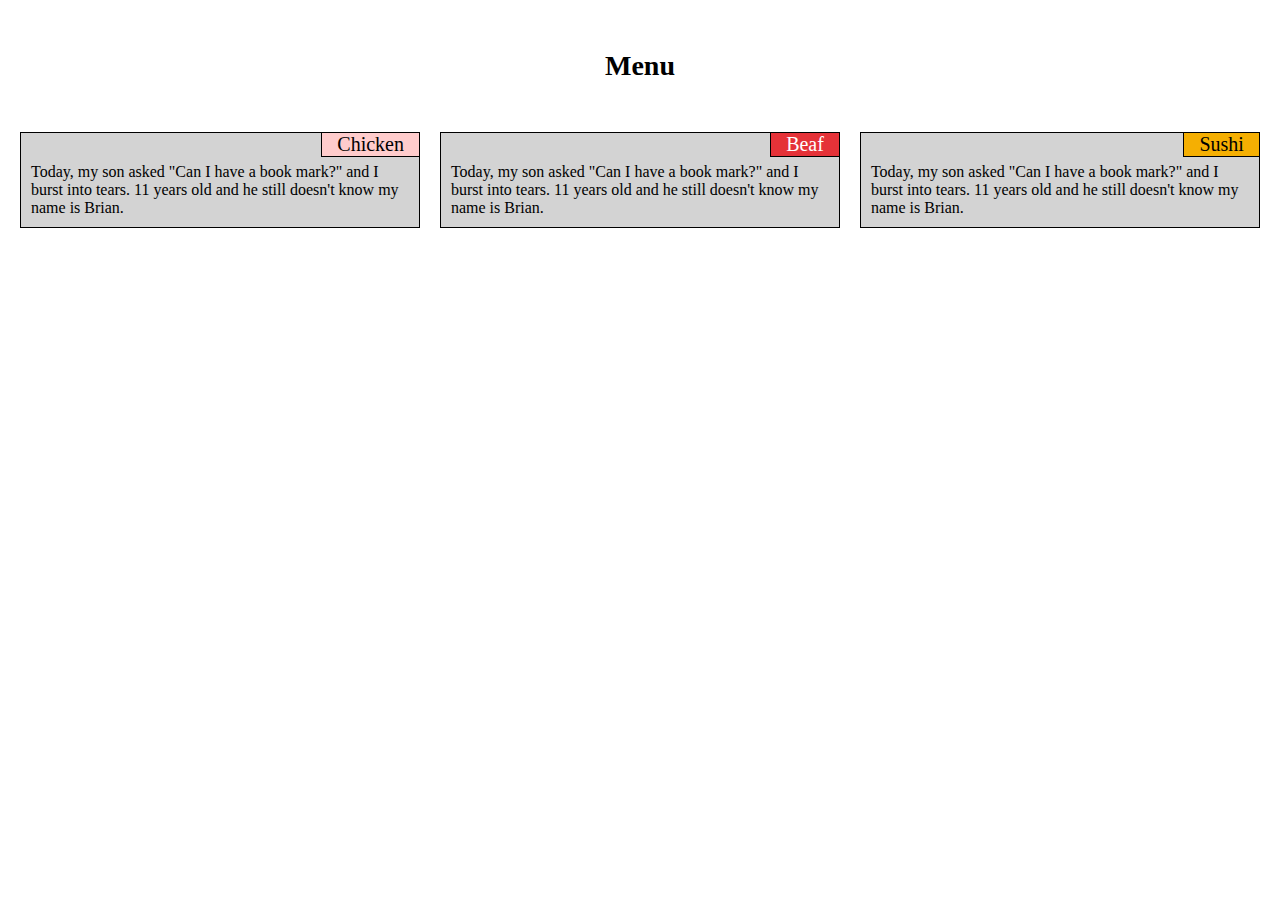
==== module2-solution/index.html @ 42ce6f3e "add code for Module 2 Coding Assignment" ====
<!DOCTYPE html>
<html>
<head>
    <link rel="stylesheet" href="css/style.css" >
<meta charset="utf-8">
<meta name="viewport" content="width=device-width, initial-scale=1">
<title>Menu</title>
</head>
<body>
<h1>Menu</h1>

<div class="row"> 
  <div class="col-lg-4 col-md-6 col-s-12">
    <div class="inner">
    <span class="title pink">Chicken</span>
    <p class="content">Today, my son asked "Can I have a book mark?" and I burst into tears. 11 years old and he still doesn't know my name is Brian.</p>
    </div>  
</div>
  <div class="col-lg-4 col-md-6 col-s-12">
    <div class="inner">
    <span class="title red">Beaf</span>
    <p class="content">Today, my son asked "Can I have a book mark?" and I burst into tears. 11 years old and he still doesn't know my name is Brian.</p>
    </div>  
</div>
  <div class="col-lg-4 col-md-12 col-s-12">
    <div class="inner">
    <span class="title yellow">Sushi</span>
    <p class="content">Today, my son asked "Can I have a book mark?" and I burst into tears. 11 years old and he still doesn't know my name is Brian.</p>
    </div>  
</div>
</div>
</body>
</html>
---- module2-solution/css/style.css ----
/********** Base styles **********/
* {
    box-sizing: border-box;
    margin: 0;
    padding: 0;
    font-family: Monaco;
    font-size: 16px;
  }
  h1 {
    font-size: 1.75em;
    align-content: center;
    text-align: center;
    padding-top: 50px;
    padding-bottom: 50px;
  }
  
  .inner {
    border: 1px solid black;
    margin-left: 10px;
    margin-right: 10px;
    margin-bottom: 20px;
    background-color: lightgray;
  }
  
  .title {
    font-size: 1.25em;
    float: right;
    clear: left;
    border-left: 1px solid black;
    border-bottom: 1px solid black;
    padding-right: 15px;
    padding-left: 15px;
  }
  
  .content{
    position: relative;
    padding-left: 10px;
    padding-right: 10px;
    padding-top: 30px;
    padding-bottom: 10px;
    color: black;
  }
  
  .pink {
      background-color: #FFCCCC;
  }
  
  .red {
      background-color: #E53238;
      color: white;
  }
  
  .yellow {
      background-color: #F5AF02;
  }
  
  /* Simple Responsive Framework. */
  .row {
    width: 100%;
    padding-left: 10px;
    padding-right: 10px;
  }
  
  /********** Desktop (browser window is 992px and above) **********/
  @media (min-width: 992px) {
    .col-lg-1, .col-lg-2, .col-lg-3, .col-lg-4, .col-lg-5, .col-lg-6, .col-lg-7, .col-lg-8, .col-lg-9, .col-lg-10, .col-lg-11, .col-lg-12 {
      float: left;
    }
    .col-lg-1 {
      width: 8.33%;
    }
    .col-lg-2 {
      width: 16.66%;
    }
    .col-lg-3 {
      width: 25%;
    }
    .col-lg-4 {
      width: 33.33%;
    }
    .col-lg-5 {
      width: 41.66%;
    }
    .col-lg-6 {
      width: 50%;
    }
    .col-lg-7 {
      width: 58.33%;
    }
    .col-lg-8 {
      width: 66.66%;
    }
    .col-lg-9 {
      width: 74.99%;
    }
    .col-lg-10 {
      width: 83.33%;
    }
    .col-lg-11 {
      width: 91.66%;
    }
    .col-lg-12 {
      width: 100%;
    }
  }
  
  /********** Tablet (browser width between 768px and 991px) **********/
  @media (min-width: 768px) and (max-width: 991px) {
    .col-md-1, .col-md-2, .col-md-3, .col-md-4, .col-md-5, .col-md-6, .col-md-7, .col-md-8, .col-md-9, .col-md-10, .col-md-11, .col-md-12 {
      float: left;
    }
    .col-md-1 {
      width: 8.33%;
    }
    .col-md-2 {
      width: 16.66%;
    }
    .col-md-3 {
      width: 25%;
    }
    .col-md-4 {
      width: 33.33%;
    }
    .col-md-5 {
      width: 41.66%;
    }
    .col-md-6 {
      width: 50%;
    }
    .col-md-7 {
      width: 58.33%;
    }
    .col-md-8 {
      width: 66.66%;
    }
    .col-md-9 {
      width: 74.99%;
    }
    .col-md-10 {
      width: 83.33%;
    }
    .col-md-11 {
      width: 91.66%;
    }
    .col-md-12 {
      width: 100%;
    }
  }
  
  /********** Mobile (browser width 767px or less) **********/
  @media (max-width: 767px) {
    .col-s-1, .col-s-2, .col-s-3, .col-s-4, .col-s-5, .col-s-6, .col-s-7, .col-s-8, .col-s-9, .col-s-10, .col-s-11, .col-s-12 {
      float: left;
    }
    .col-s-1 {
      width: 8.33%;
    }
    .col-s-2 {
      width: 16.66%;
    }
    .col-s-3 {
      width: 25%;
    }
    .col-s-4 {
      width: 33.33%;
    }
    .col-s-5 {
      width: 41.66%;
    }
    .col-s-6 {
      width: 50%;
    }
    .col-s-7 {
      width: 58.33%;
    }
    .col-s-8 {
      width: 66.66%;
    }
    .col-s-9 {
      width: 74.99%;
    }
    .col-s-10 {
      width: 83.33%;
    }
    .col-s-11 {
      width: 91.66%;
    }
    .col-s-12 {
      width: 100%;
    }
  }
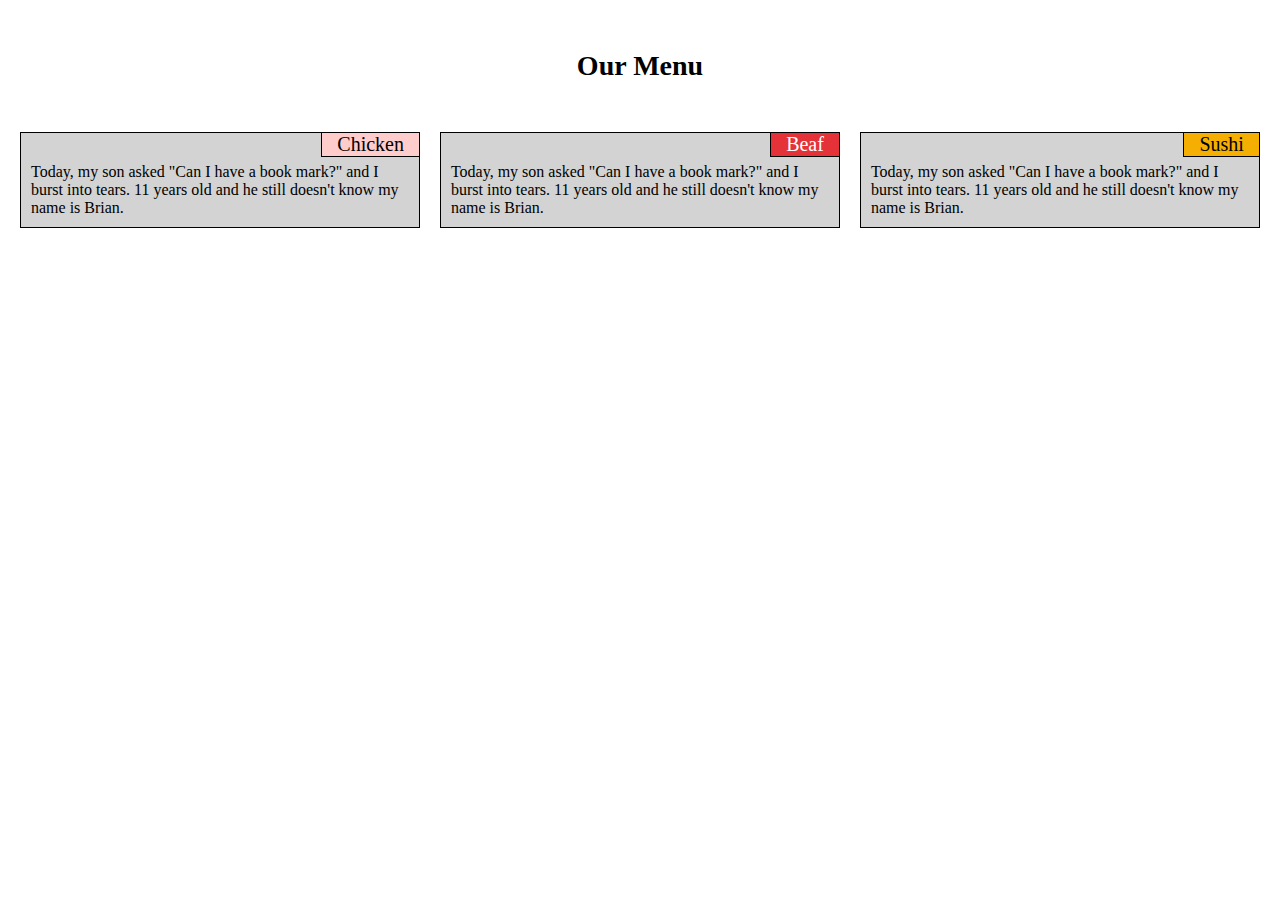
==== commit 94838df6: "update the h1 text of module2 resolution" ====
--- a/module2-solution/index.html
+++ b/module2-solution/index.html
@@ -7,7 +7,7 @@
 <title>Menu</title>
 </head>
 <body>
-<h1>Menu</h1>
+<h1>Our Menu</h1>
 
 <div class="row"> 
   <div class="col-lg-4 col-md-6 col-s-12">
